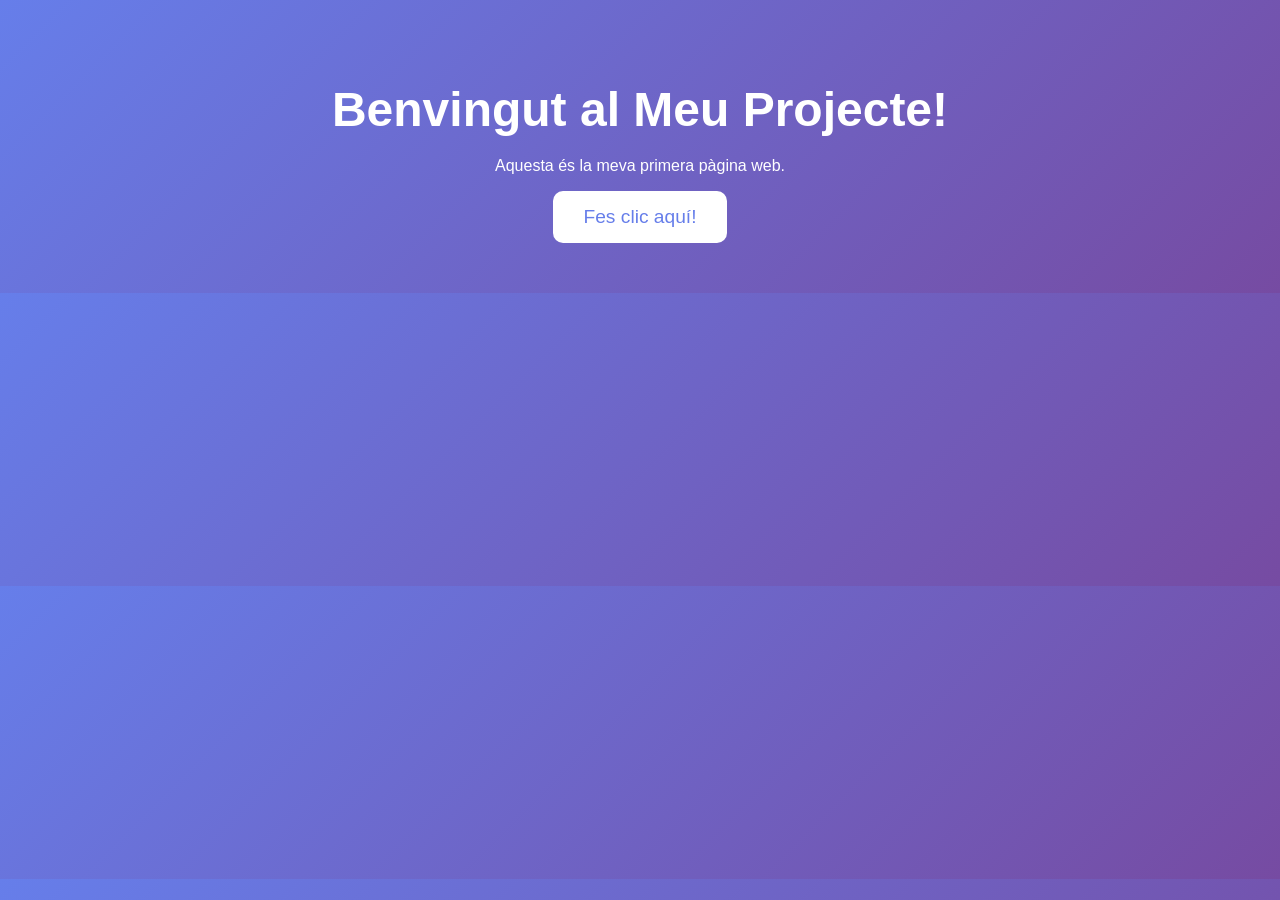
==== el-meu-projecte-web/index.html @ 1245632f "Commit inicial - estructura bàsica" ====
<!DOCTYPE html>
<html lang="ca">
<head>
    <meta charset="UTF-8">
    <meta name="viewport" content="width=device-width, initial-scale=1.0">
    <title>El Meu Projecte Web</title>
    <link rel="stylesheet" href="styles.css">
</head>
<body>
    <h1>Benvingut al Meu Projecte!</h1>
    <p>Aquesta és la meva primera pàgina web.</p>
    <button id="miButton">Fes clic aquí!</button>
    
    <script src="script.js"></script>
</body>
</html>
---- el-meu-projecte-web/styles.css ----
body {
    font-family: Arial, sans-serif;
    background: linear-gradient(135deg, #667eea 0%, #764ba2 100%);
    color: white;
    text-align: center;
    padding: 50px;
    margin: 0;
}

h1 {
    font-size: 3em;
    margin-bottom: 20px;
}

button {
    background: white;
    color: #667eea;
    border: none;
    padding: 15px 30px;
    font-size: 1.2em;
    border-radius: 10px;
    cursor: pointer;
    transition: transform 0.3s;
}

button:hover {
    transform: scale(1.1);
}
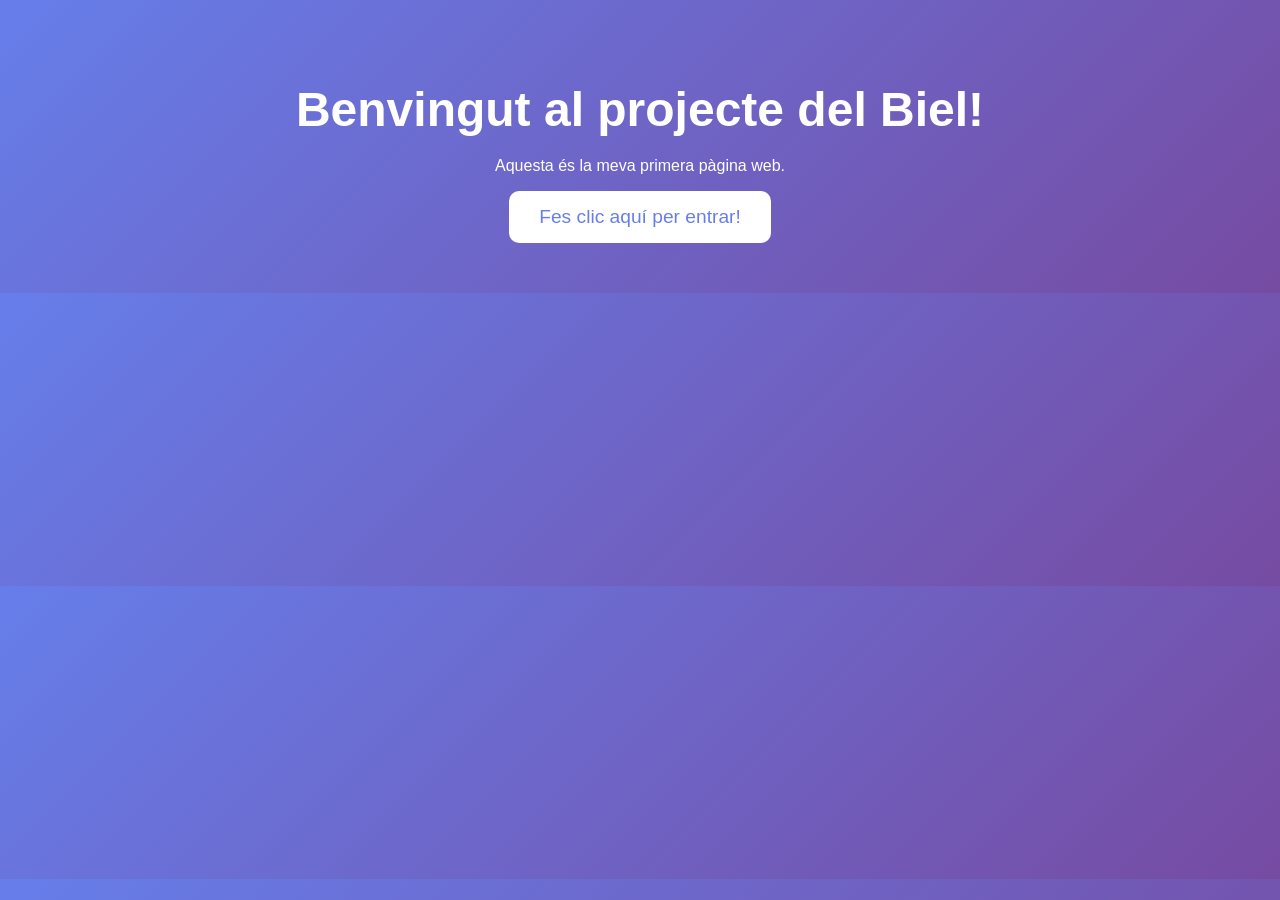
==== commit 69b228e5: "el-meu-projecte-web ampliat" ====
--- a/el-meu-projecte-web/index.html
+++ b/el-meu-projecte-web/index.html
@@ -7,9 +7,9 @@
     <link rel="stylesheet" href="styles.css">
 </head>
 <body>
-    <h1>Benvingut al Meu Projecte!</h1>
+    <h1>Benvingut al projecte del Biel!</h1>
     <p>Aquesta és la meva primera pàgina web.</p>
-    <button id="miButton">Fes clic aquí!</button>
+    <button id="miButton">Fes clic aquí per entrar!</button>
     
     <script src="script.js"></script>
 </body>
